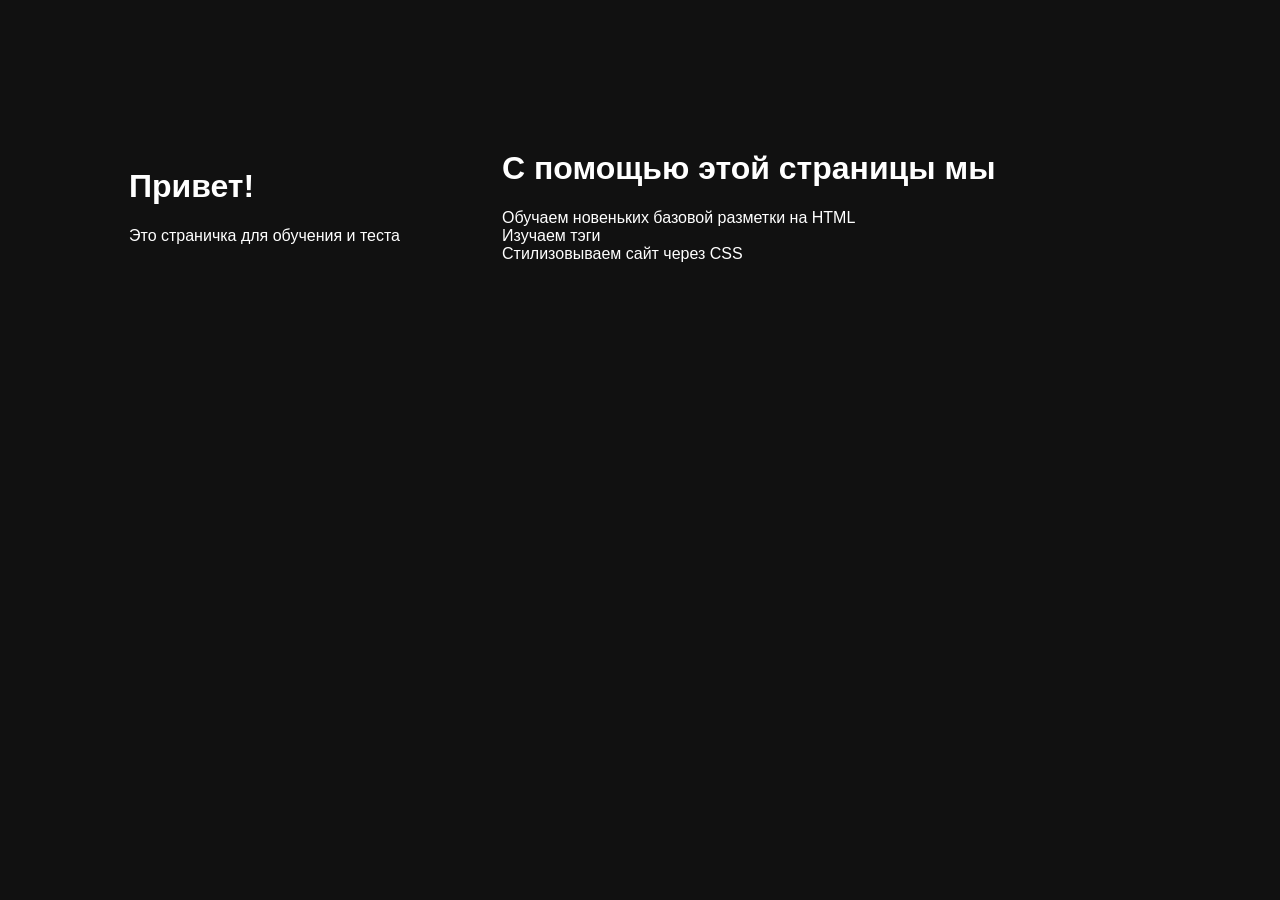
==== index.html @ 6c9e206f "Update index.html" ====
<!DOCTYPE html>
<html lang="ru">
  <head>
    <meta charset="UTF-8">
    <meta name="viewport" content="wight=device-wight, initial-scale=1.0">
    <title>
      Моя страничка
    </title>
    <link rel="stylesheet" href="style.css" type="text/css">
  </head>
  <body>
    <table cellspacing="100">
      <tr>
        <td>
          <h1>
            Привет!
          </h1>
          <p>
            Это страничка для обучения и теста 
          </p>
        </td>
        <td>
          <h1>
            С помощью этой страницы мы
          </h1>
          <p>
            Обучаем новеньких базовой разметки на HTML <br>
            Изучаем тэги <br>
            Стилизовываем сайт через CSS <br>
          </p>
        </td>
      </tr>
    </table>
  </body>
</html>
---- style.css ----
body {
  background: #111111;
  color: #FFFFFF;
  font-family: sans-serif;
  padding: 20px;
}

table {
  wight: 100%;
  height: 100%;
}
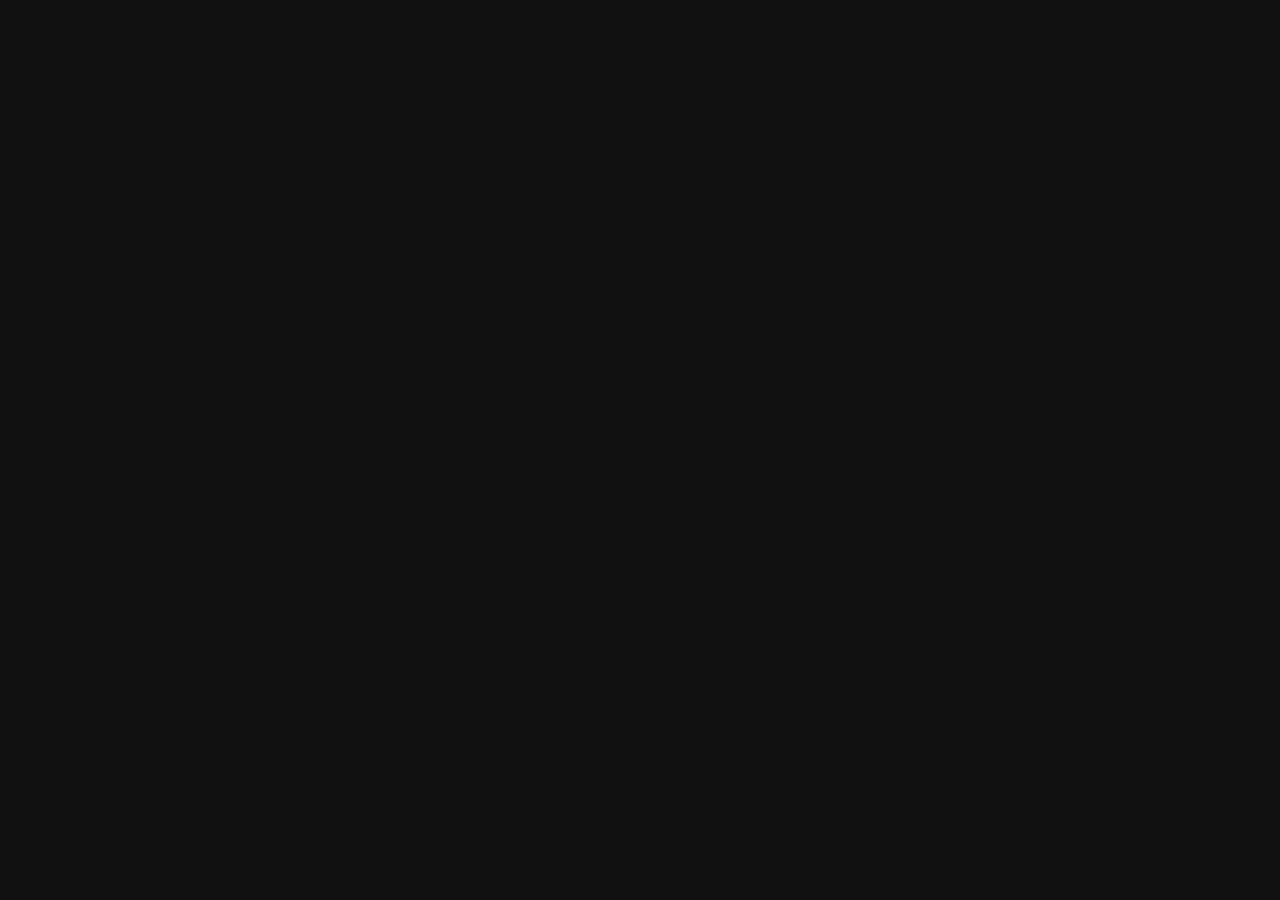
==== commit 207a5dde: "Update index.html" ====
--- a/index.html
+++ b/index.html
@@ -7,29 +7,10 @@
       Моя страничка
     </title>
     <link rel="stylesheet" href="style.css" type="text/css">
+    <script src="script.js"></script>
   </head>
   <body>
-    <table cellspacing="100">
-      <tr>
-        <td>
-          <h1>
-            Привет!
-          </h1>
-          <p>
-            Это страничка для обучения и теста 
-          </p>
-        </td>
-        <td>
-          <h1>
-            С помощью этой страницы мы
-          </h1>
-          <p>
-            Обучаем новеньких базовой разметки на HTML <br>
-            Изучаем тэги <br>
-            Стилизовываем сайт через CSS <br>
-          </p>
-        </td>
-      </tr>
-    </table>
+    <div id="content">
+    </div>
   </body>
 </html>
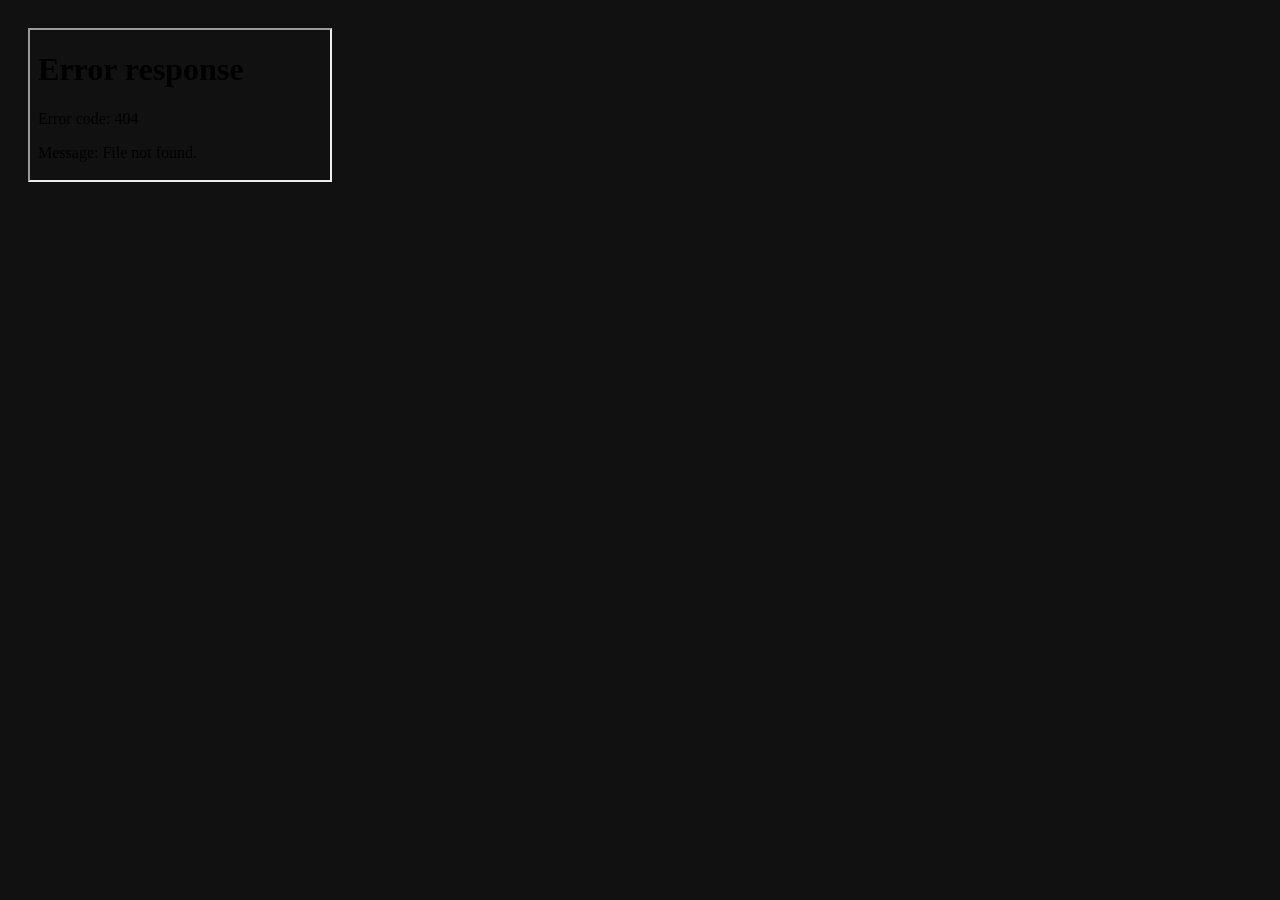
==== commit 8053b218: "Update index.html" ====
--- a/index.html
+++ b/index.html
@@ -7,10 +7,9 @@
       Моя страничка
     </title>
     <link rel="stylesheet" href="style.css" type="text/css">
-    <script src="script.js"></script>
   </head>
   <body>
-    <div id="content">
-    </div>
+    <iframe src="assets/content-1.html" style="width: 0fr; height: 0fr;">
+    </iframe>
   </body>
 </html>
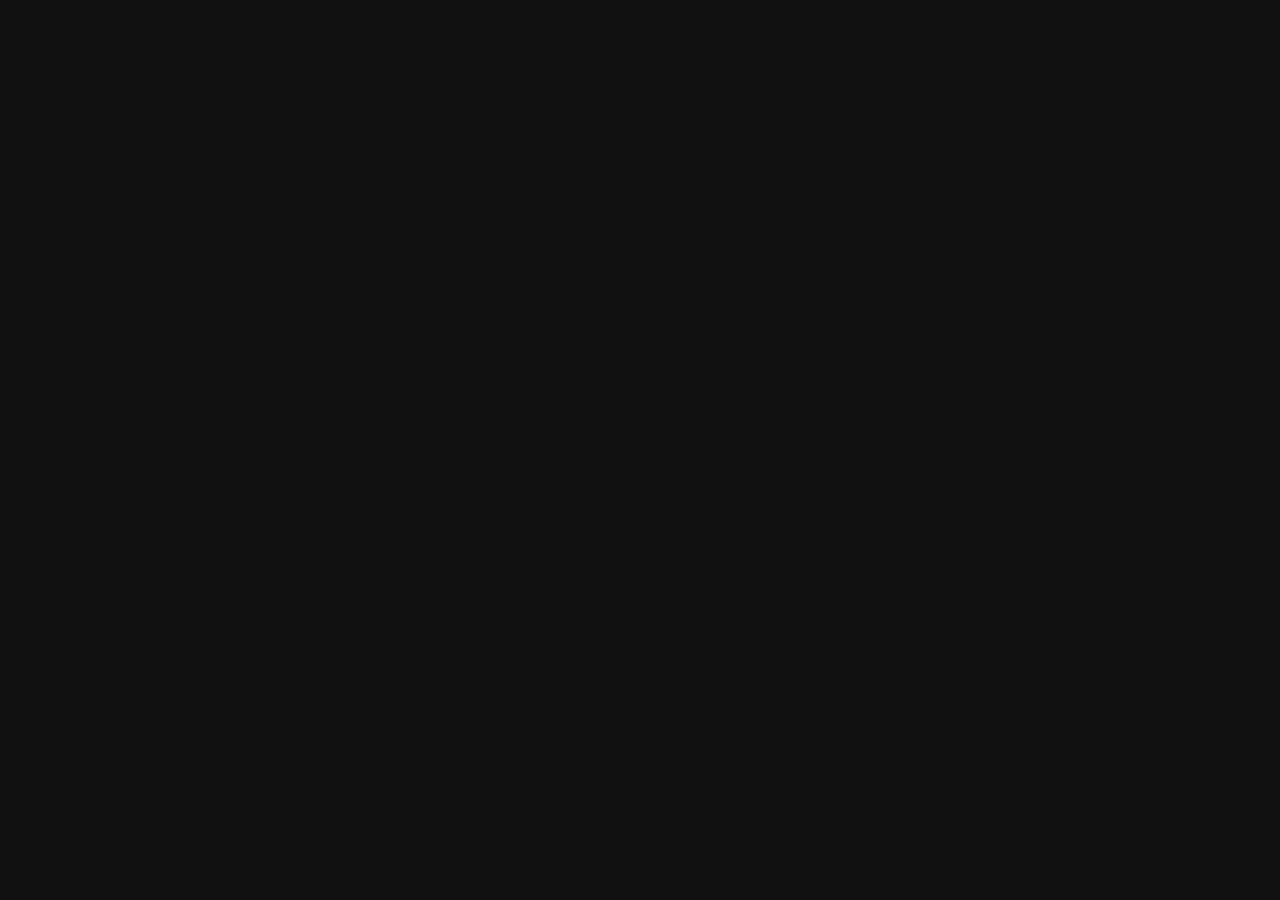
==== commit 662717d8: "Update index.html" ====
--- a/index.html
+++ b/index.html
@@ -9,7 +9,9 @@
     <link rel="stylesheet" href="style.css" type="text/css">
   </head>
   <body>
-    <iframe src="assets/content-1.html" style="width: 0fr; height: 0fr;">
-    </iframe>
+    <div id="content">
+    </div>
+    <script src="script.js">
+    </script>
   </body>
 </html>
